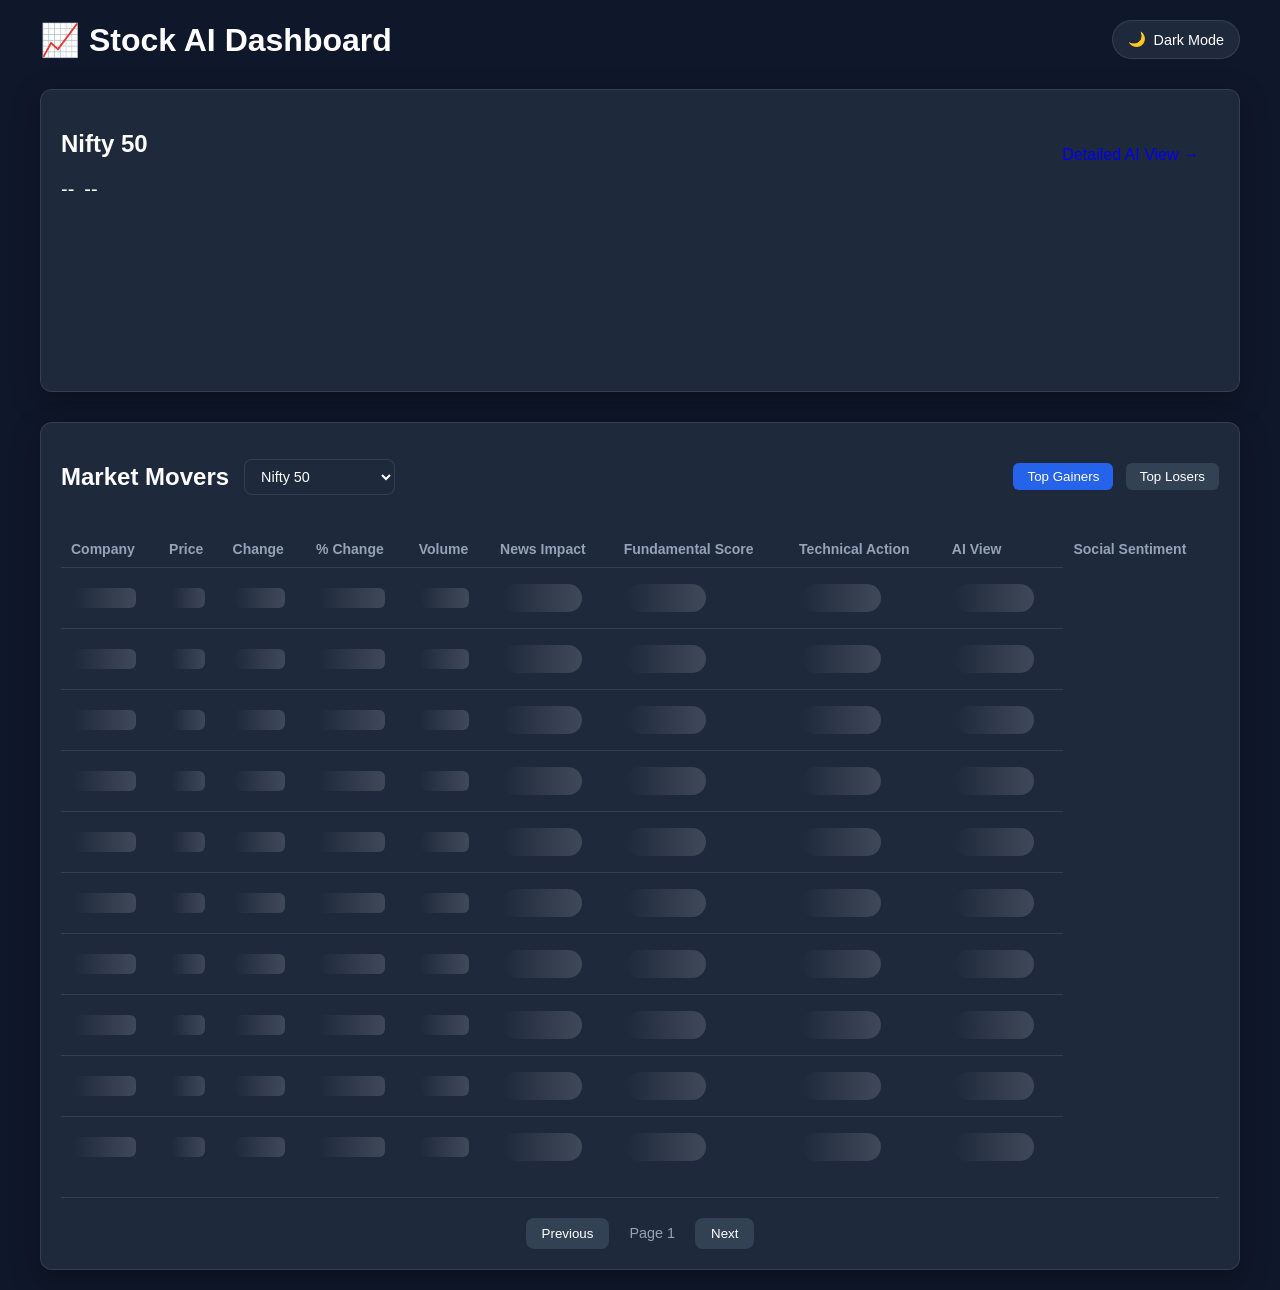
==== frontend/lstm_index.html @ 0d3ce73a "v1.0" ====
<!DOCTYPE html>
<html lang="en">
<head>
    <meta charset="UTF-8">
    <meta name="viewport" content="width=device-width, initial-scale=1.0">
    <title>LSTM Detailed Analysis | Stock AI</title>
    <link rel="stylesheet" href="style.css">
    <script src="https://cdn.jsdelivr.net/npm/chart.js"></script>
    <style>
        .detailed-container {
            max-width: 1200px;
            margin: 40px auto;
            padding: 0 20px;
        }

        .chart-card {
            background: var(--bg-card);
            border-radius: 16px;
            padding: 30px;
            margin-bottom: 30px;
            border: 1px solid var(--border-color);
            box-shadow: var(--shadow);
        }

        .stats-grid {
            display: grid;
            grid-template-columns: repeat(auto-fit, minmax(200px, 1fr));
            gap: 20px;
            margin-bottom: 30px;
        }

        .stat-card {
            background: var(--bg-card);
            padding: 20px;
            border-radius: 12px;
            text-align: center;
            border: 1px solid var(--border-color);
            box-shadow: var(--shadow);
        }

        .stat-card .label {
            display: block;
            color: var(--text-secondary);
            font-size: 0.8rem;
            text-transform: uppercase;
            letter-spacing: 0.05em;
            margin-bottom: 8px;
        }

        .stat-card .value {
            font-size: 1.5rem;
            font-weight: bold;
            color: var(--text-primary);
        }

        .back-link {
            display: inline-flex;
            align-items: center;
            color: var(--accent-blue);
            text-decoration: none;
            margin-bottom: 20px;
            font-weight: 500;
        }

        .back-link:hover {
            color: var(--accent-blue-hover);
        }

        .history-table-card {
            background: var(--bg-card);
            border-radius: 16px;
            padding: 24px;
            border: 1px solid var(--border-color);
            box-shadow: var(--shadow);
        }

        .loading-screen {
            position: fixed;
            top: 0; left: 0; right: 0; bottom: 0;
            background: var(--bg-primary);
            display: flex;
            justify-content: center;
            align-items: center;
            z-index: 2000;
            color: var(--text-primary);
        }

        .prediction-callout {
            font-size: 1.1rem;
            padding: 15px;
            border-radius: 8px;
            margin-top: 20px;
            text-align: center;
            font-weight: bold;
        }

        .callout-buy { background: rgba(34, 197, 94, 0.1); color: #22c55e; border: 1px solid rgba(34, 197, 94, 0.2); }
        .callout-sell { background: rgba(239, 68, 68, 0.1); color: #ef4444; border: 1px solid rgba(239, 68, 68, 0.2); }
        .callout-neutral { background: rgba(148, 163, 184, 0.1); color: var(--text-secondary); border: 1px solid var(--border-color); }
        
        .spinning {
            animation: spin 1s linear infinite;
        }
        @keyframes spin { 100% { transform: rotate(360deg); } }
    </style>
</head>
<body>
    <div id="loader" class="loading-screen">
        <div class="refresh-btn spinning" style="font-size: 3rem;">↻</div>
    </div>

    <div class="detailed-container">
        <div class="header-main">
            <a href="index.html" class="back-link">← Back to Dashboard</a>
            <button class="theme-toggle" onclick="toggleTheme()">
                <span id="theme-icon">🌙</span>
                <span id="theme-text">Dark Mode</span>
            </button>
        </div>
        
        <h1 id="page-title">AI Intelligence: Detailed Analysis</h1>

        <div id="ai-briefing" class="insight-summary" style="margin-top: 10px;">
            AI is analyzing deep technical patterns...
        </div>

        <h3 style="color: var(--accent-blue); margin-bottom: 15px; font-size: 1rem; margin-top: 30px;">Multivariate LSTM Prediction</h3>
        <div class="stats-grid">
            <div class="stat-card">
                <span class="label">Current Price</span>
                <span id="stat-current" class="value">--</span>
            </div>
            <div class="stat-card">
                <span class="label">LSTM Predicted</span>
                <span id="stat-predicted" class="value">--</span>
            </div>
            <div class="stat-card">
                <span class="label">Expected Move</span>
                <span id="stat-move" class="value">--</span>
            </div>
            <div class="stat-card">
                <span class="label">LSTM Signal</span>
                <span id="stat-signal" class="value">--</span>
            </div>
        </div>

        <h3 style="color: #a855f7; margin-bottom: 15px; font-size: 1rem; margin-top: 30px;">PyTorch Transformer Prediction</h3>
        <div class="stats-grid">
            <div class="stat-card">
                <span class="label">Transformer Predicted</span>
                <span id="stat-predicted-trans" class="value">--</span>
            </div>
            <div class="stat-card">
                <span class="label">Expected Move</span>
                <span id="stat-move-trans" class="value">--</span>
            </div>
            <div class="stat-card">
                <span class="label">Transformer Signal</span>
                <span id="stat-signal-trans" class="value">--</span>
            </div>
        </div>

        <h3 style="color: var(--accent-blue); margin-bottom: 15px; font-size: 1rem; margin-top: 30px;">Technical Indicators Snapshot</h3>
        <div class="insight-grid">
            <div class="insight-group">
                <span class="label">RSI (14)</span>
                <span id="stat-rsi">--</span>
            </div>
            <div class="insight-group">
                <span class="label">MACD</span>
                <span id="stat-macd">--</span>
            </div>
            <div class="insight-group">
                <span class="label">SMA 20</span>
                <span id="stat-sma20">--</span>
            </div>
            <div class="insight-group">
                <span class="label">SMA 50</span>
                <span id="stat-sma50">--</span>
            </div>
        </div>

        <div class="chart-card">
            <div class="movers-header" style="margin-bottom: 25px;">
                <h3 id="chart-title">Price Trend & AI Prediction</h3>
                <div class="tabs" id="chart-tabs">
                    <button class="active" onclick="switchChart('price')">Price</button>
                    <button onclick="switchChart('volume')">Volume</button>
                    <button onclick="switchChart('technicals')">Technicals</button>
                    <button onclick="switchChart('averages')">Trend (SMA)</button>
                </div>
            </div>
            <div style="height: 400px; position: relative;">
                <canvas id="predictionChart"></canvas>
            </div>
            <div id="prediction-text" class="prediction-callout">
                AI is processing global signals...
            </div>
        </div>

        <div class="history-table-card">
            <h3>Multivariate Historical Data (Last 60 Days)</h3>
            <div class="table-container" style="max-height: 500px; overflow-y: auto;">
                <table class="movers-table">
                    <thead>
                        <tr>
                            <th>Date</th>
                            <th>Close</th>
                            <th>High/Low</th>
                            <th>Volume</th>
                            <th>RSI</th>
                            <th>MACD</th>
                            <th>SMA 20/50</th>
                        </tr>
                    </thead>
                    <tbody id="history-body">
                        <!-- Populated by script -->
                    </tbody>
                </table>
            </div>
        </div>
    </div>

    <script src="lstm_script.js"></script>
</body>
</html>
---- frontend/style.css ----
:root {
    /* Dark Theme (Default) */
    --bg-primary: #0f172a;
    --bg-secondary: #1e293b;
    --bg-card: #1e293b;
    --text-primary: #ffffff;
    --text-secondary: #94a3b8;
    --border-color: rgba(255, 255, 255, 0.1);
    --border-strong: #334155;
    --shadow: 0 10px 30px rgba(0, 0, 0, 0.3);
    --modal-overlay: rgba(0, 0, 0, 0.7);
    --accent-blue: #2563eb;
    --accent-blue-hover: #3b82f6;
}

[data-theme="light"] {
    --bg-primary: #f1f5f9;
    --bg-secondary: #e2e8f0;
    --bg-card: #ffffff;
    --text-primary: #0f172a;
    --text-secondary: #475569;
    --border-color: rgba(0, 0, 0, 0.08);
    --border-strong: #cbd5e1;
    --shadow: 0 4px 6px -1px rgba(0, 0, 0, 0.1), 0 2px 4px -1px rgba(0, 0, 0, 0.06);
    --modal-overlay: rgba(0, 0, 0, 0.4);
    --accent-blue: #3b82f6;
    --accent-blue-hover: #2563eb;
}

body {
    background: var(--bg-primary);
    font-family: Inter, sans-serif;
    color: var(--text-primary);
    margin: 0;
    padding: 20px 40px;
    transition: background 0.3s, color 0.3s;
}

.container {
    max-width: 1200px;
    margin: auto;
}

.header-main {
    display: flex;
    justify-content: space-between;
    align-items: center;
    margin-bottom: 30px;
}

h1 { margin: 0; }

.card {
    background: var(--bg-card);
    border-radius: 12px;
    padding: 20px;
    box-shadow: var(--shadow);
    border: 1px solid var(--border-color);
}

.index-header {
    display: flex;
    justify-content: space-between;
    align-items: center;
    margin-bottom: 20px;
}

.price-row {
    display: flex;
    gap: 10px;
    font-size: 20px;
}

.filters button {
    background: var(--border-strong);
    border: none;
    padding: 6px 12px;
    margin-left: 5px;
    border-radius: 6px;
    color: var(--text-primary);
    cursor: pointer;
}

.filters button.active {
    background: var(--accent-blue);
    color: white;
}

.movers-card { margin-top: 30px; }

.movers-header {
    display: flex;
    justify-content: space-between;
    align-items: center;
    margin-bottom: 20px;
}

.header-left {
    display: flex;
    align-items: center;
    gap: 15px;
}

#index-select {
    background: var(--bg-card);
    border: 1px solid var(--border-color);
    color: var(--text-primary);
    padding: 8px 12px;
    border-radius: 8px;
    font-size: 0.9rem;
    outline: none;
    cursor: pointer;
}

.pagination {
    display: flex;
    justify-content: center;
    align-items: center;
    gap: 20px;
    margin-top: 20px;
    padding-top: 20px;
    border-top: 1px solid var(--border-color);
}

.pagination button {
    background: var(--border-strong);
    border: none;
    color: var(--text-primary);
    padding: 8px 16px;
    border-radius: 8px;
    cursor: pointer;
}

.pagination button:disabled {
    opacity: 0.4;
    cursor: not-allowed;
}

#page-info {
    font-size: 0.9rem;
    color: var(--text-secondary);
}

.tabs button {
    background: var(--border-strong);
    border: none;
    padding: 6px 14px;
    margin-left: 8px;
    border-radius: 6px;
    color: var(--text-primary);
    cursor: pointer;
}

.tabs button.active {
    background: var(--accent-blue);
    color: white;
}

.movers-table {
    width: 100%;
    border-collapse: collapse;
}

.movers-table th {
    text-align: left;
    padding: 10px;
    font-size: 14px;
    color: var(--text-secondary);
}

.movers-table td {
    padding: 12px;
    border-top: 1px solid var(--border-color);
}

.green { color: #22c55e; }
.red { color: #ef4444; }

.modal-overlay {
    position: fixed;
    top: 0; left: 0; width: 100%; height: 100%;
    background: var(--modal-overlay);
    backdrop-filter: blur(5px);
    display: flex;
    justify-content: center;
    align-items: center;
    z-index: 1000;
}

.modal-content {
    background: var(--bg-card);
    width: 95%; max-width: 600px; max-height: 90vh;
    border-radius: 16px;
    padding: 0;
    box-shadow: 0 25px 50px -12px rgba(0, 0, 0, 0.5);
    border: 1px solid var(--border-color);
    display: flex; flex-direction: column; overflow: hidden;
}

.modal-header {
    display: flex; justify-content: space-between; align-items: center;
    padding: 20px 24px;
    border-bottom: 1px solid var(--border-color);
    flex-shrink: 0;
}

.modal-header h2 { margin: 0; font-size: 1.5rem; color: var(--text-primary); }

.close-btn {
    background: none; border: none;
    color: var(--text-secondary);
    font-size: 2rem;
    cursor: pointer; line-height: 1; transition: color 0.2s;
}

.close-btn:hover { color: var(--text-primary); }

.modal-body {
    padding: 20px 24px;
    overflow-y: auto;
    flex-grow: 1;
}

.modal-body::-webkit-scrollbar { width: 8px; }
.modal-body::-webkit-scrollbar-track { background: rgba(0,0,0,0.05); }
.modal-body::-webkit-scrollbar-thumb { background: var(--border-strong); border-radius: 10px; }

.news-item {
    padding: 12px;
    background: var(--bg-secondary);
    border-radius: 8px;
    margin-bottom: 15px;
}

.news-item a { color: var(--accent-blue); text-decoration: none; font-weight: 500; }
.news-sentiment { font-size: 0.75rem; color: var(--text-secondary); }

.tech-strong-buy { background: #064e3b; color: #34d399; border: 1px solid #059669; }
.tech-buy { background: #064e3b; color: #6ee7b7; border: 1px solid #10b981; }
.tech-neutral { background: var(--bg-secondary); color: var(--text-secondary); border: 1px solid var(--border-color); }
.tech-sell { background: #450a0a; color: #f87171; border: 1px solid #dc2626; }
.tech-strong-sell { background: #7f1d1d; color: #fca5a5; border: 1px solid #ef4444; }

.fund-table th, .fund-table td {
    padding: 12px; text-align: left;
    border-bottom: 1px solid var(--border-color);
}
.fund-summary {
    margin-top: 20px; padding-top: 15px;
    border-top: 2px solid var(--border-color);
    text-align: right; font-size: 1.1rem;
}

.refresh-btn { color: var(--text-secondary); }
.refresh-btn:hover { color: var(--accent-blue); background: rgba(96, 165, 250, 0.1); }

.tweet-card {
    background: var(--bg-secondary);
    border: 1px solid var(--border-color);
    border-radius: 12px; padding: 16px; margin-bottom: 12px;
}

.theme-toggle {
    background: var(--bg-secondary);
    border: 1px solid var(--border-color);
    color: var(--text-primary);
    padding: 10px 15px;
    border-radius: 30px;
    cursor: pointer;
    display: flex;
    align-items: center;
    gap: 8px;
    font-size: 0.9rem;
    font-weight: 500;
    transition: all 0.2s;
}

.theme-toggle:hover {
    background: var(--border-strong);
    transform: translateY(-2px);
}

.insight-grid {
    display: grid;
    grid-template-columns: 1fr 1fr;
    gap: 12px;
    margin-bottom: 20px;
}

.insight-group {
    background: var(--bg-secondary);
    padding: 15px; border-radius: 12px; text-align: center;
    border: 1px solid var(--border-color);
    transition: transform 0.2s, border-color 0.2s;
}

.insight-group:hover {
    border-color: var(--accent-blue);
}

.insight-summary {
    background: linear-gradient(135deg, var(--bg-secondary), var(--bg-primary));
    padding: 20px;
    border-radius: 12px;
    border-left: 4px solid var(--accent-blue);
    margin-bottom: 25px;
    font-size: 0.95rem;
    line-height: 1.5;
    color: var(--text-primary);
}

.insight-summary b { color: var(--accent-blue); }

.insight-group .label { display: block; color: var(--text-secondary); font-size: 0.75rem; text-transform: uppercase; margin-bottom: 5px; }
.insight-group span:not(.label) { color: var(--text-primary); font-size: 1.1rem; font-weight: 600; }

/* Premium Skeleton Loading Animation */
.skeleton {
    background-color: var(--bg-secondary);
    background-image: linear-gradient(
        90deg,
        rgba(255, 255, 255, 0) 0%,
        rgba(255, 255, 255, 0.08) 25%,
        rgba(255, 255, 255, 0.15) 50%,
        rgba(255, 255, 255, 0.08) 75%,
        rgba(255, 255, 255, 0) 100%
    );
    background-size: 200% 100%;
    animation: skeleton-shimmer 2s infinite ease-out;
    border-radius: 6px;
    display: inline-block;
}

[data-theme="light"] .skeleton {
    background-image: linear-gradient(
        90deg,
        rgba(0, 0, 0, 0) 0%,
        rgba(0, 0, 0, 0.03) 25%,
        rgba(0, 0, 0, 0.06) 50%,
        rgba(0, 0, 0, 0.03) 75%,
        rgba(0, 0, 0, 0) 100%
    );
}

@keyframes skeleton-shimmer {
    0% { background-position: -200% 0; }
    100% { background-position: 200% 0; }
}

.skeleton-text {
    width: 85%;
    height: 20px;
    margin: 4px 0;
    display: block;
}

.skeleton-badge {
    width: 80px;
    height: 28px;
    border-radius: 14px;
    margin: 4px 0;
    display: block;
}

.skeleton-row td {
    padding: 12px;
    border-top: 1px solid var(--border-color);
}

@media (max-width: 768px) {
    body { padding: 15px; }
    .header-main { flex-direction: column; gap: 15px; text-align: center; }
}
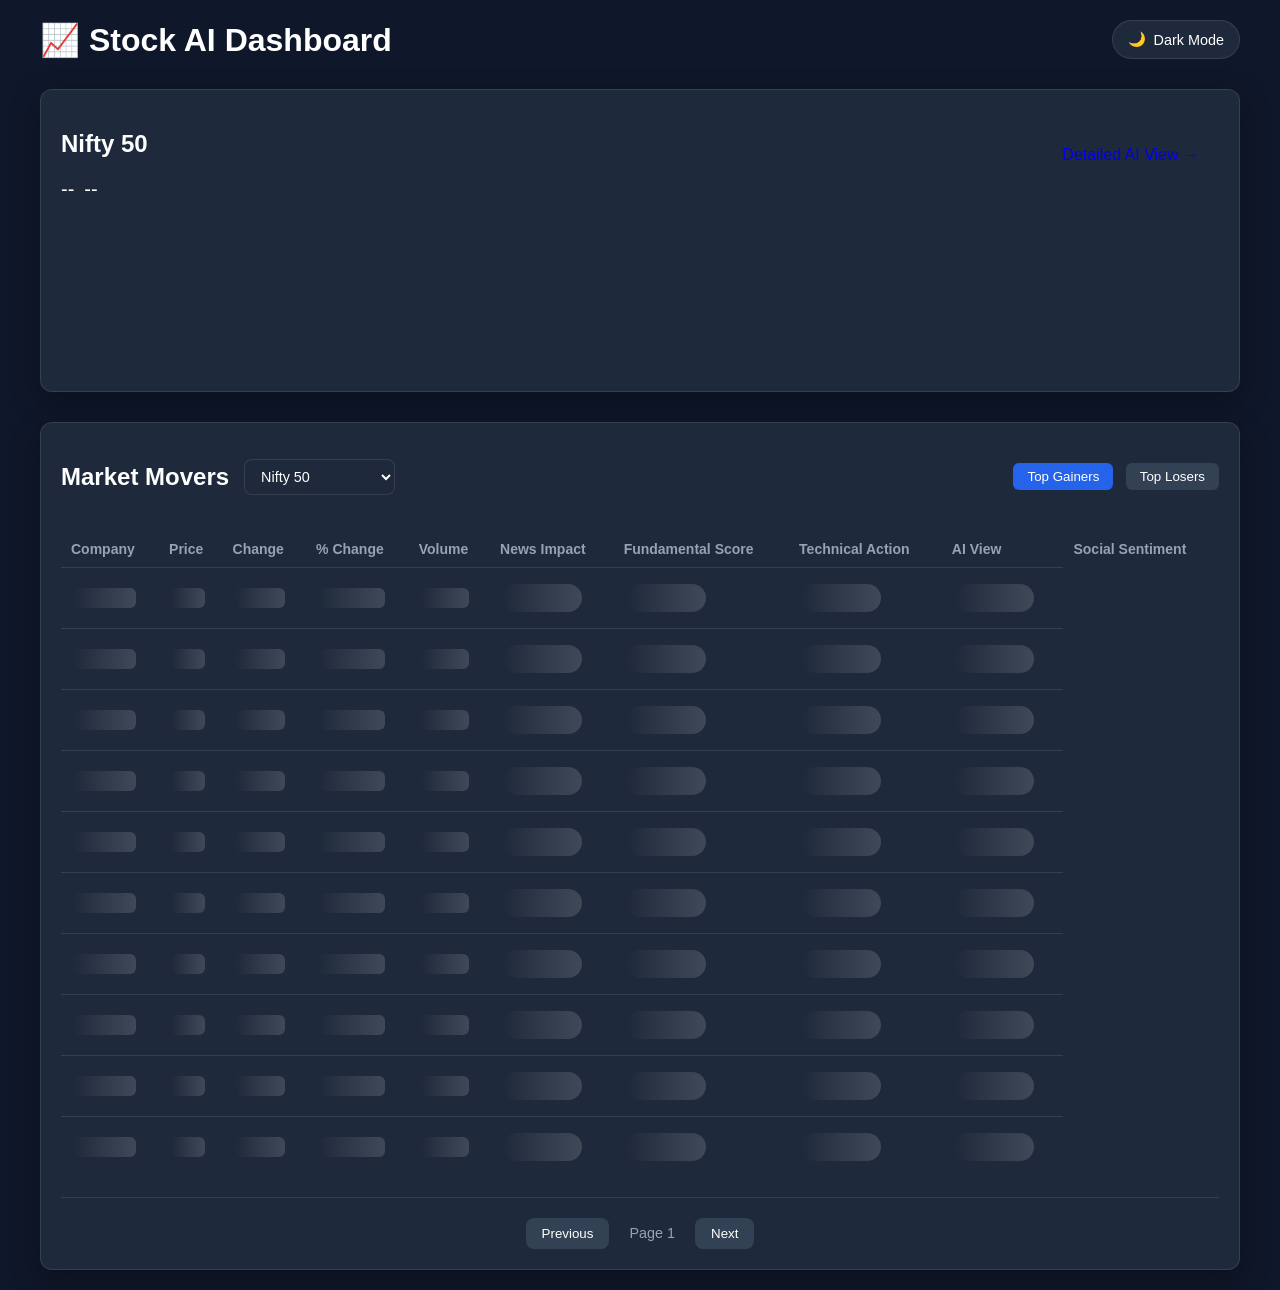
==== commit 2e4041f9: "xgboost" ====
--- a/frontend/lstm_index.html
+++ b/frontend/lstm_index.html
@@ -160,6 +160,22 @@
             </div>
         </div>
 
+        <h3 style="color: #f59e0b; margin-bottom: 15px; font-size: 1rem; margin-top: 30px;">Scikit-Learn XGBoost Prediction</h3>
+        <div class="stats-grid">
+            <div class="stat-card">
+                <span class="label">XGBoost Predicted</span>
+                <span id="stat-predicted-xgb" class="value">--</span>
+            </div>
+            <div class="stat-card">
+                <span class="label">Expected Move</span>
+                <span id="stat-move-xgb" class="value">--</span>
+            </div>
+            <div class="stat-card">
+                <span class="label">XGBoost Signal</span>
+                <span id="stat-signal-xgb" class="value">--</span>
+            </div>
+        </div>
+
         <h3 style="color: var(--accent-blue); margin-bottom: 15px; font-size: 1rem; margin-top: 30px;">Technical Indicators Snapshot</h3>
         <div class="insight-grid">
             <div class="insight-group">
@@ -205,12 +221,12 @@
                     <thead>
                         <tr>
                             <th>Date</th>
-                            <th>Close</th>
-                            <th>High/Low</th>
-                            <th>Volume</th>
-                            <th>RSI</th>
-                            <th>MACD</th>
-                            <th>SMA 20/50</th>
+                            <th>H/L/C</th>
+                            <th>Volume / %Chg</th>
+                            <th>Momentum (RSI/ROC)</th>
+                            <th>Trend (SMA/EMA)</th>
+                            <th>Volatility (BB/ATR)</th>
+                            <th>Flow (OBV/VWAP)</th>
                         </tr>
                     </thead>
                     <tbody id="history-body">
